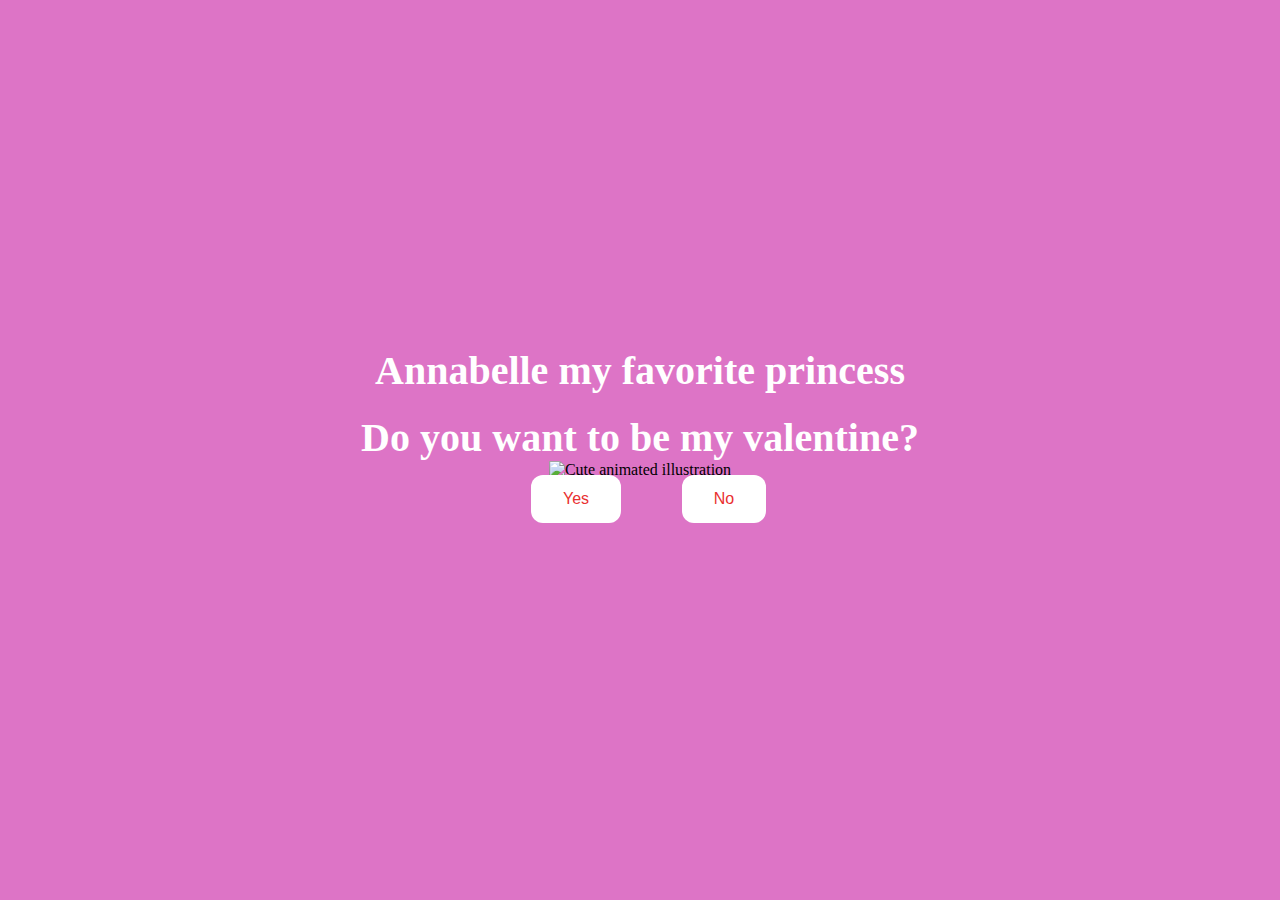
==== index.html @ 8e3bd39a "Add files via upload" ====
<!DOCTYPE html>
<html lang="en">
    <head>
        <link rel="stylesheet" href="./styles.css">
        
    </head> 
    <body>
        <div class="container">
            <div >
                <h1 class = "header_text">Annabelle my favorite princess</h1>
                <h1 class = "header_text">Do you want to be my valentine?</h1>
            </div>
            <div class="gif_container">
                <img src="https://media1.giphy.com/media/v1.Y2lkPTc5MGI3NjExcDdtZ2JiZDR0a3lvMWF4OG8yc3p6Ymdvd3g2d245amdveDhyYmx6eCZlcD12MV9pbnRlcm5hbF9naWZfYnlfaWQmY3Q9cw/cLS1cfxvGOPVpf9g3y/giphy.gif" alt="Cute animated illustration">
            </div>
            <div class = "buttons">
                <button class="btn" id = "yesButton" onclick="nextPage()">Yes</button>
                <button class="btn" id="noButton" onmouseover="moveButton()" onclick="moveButton()">No</button>
                <script>
                    function nextPage() {
                        window.location.href = "yes.html";
                    }
                    
                    function moveButton() {
                        var x = Math.random() * (window.innerWidth - document.getElementById('noButton').offsetWidth) - 85;
                        var y = Math.random() * (window.innerHeight - document.getElementById('noButton').offsetHeight) - 48;
                        document.getElementById('noButton').style.left = `${x}px`;
                        document.getElementById('noButton').style.top = `${y}px`;
                    }
                </script> 
            </div>
        </div>
       
    </body> 
</html>
---- styles.css ----
body {
    display: flex;
    justify-content: center;
    align-items: center;
    height: 90vh;
    background-color: rgb(221, 116, 198);
}

#noButton {
    position: absolute;
    margin-left: 150px;
    transition: 0.5s;
}

#yesButton {
    position: absolute;
    margin-right: 150px;
}

.header_text {
    font-family: 'Nunito';
    font-size: 40px;
    font-weight: bold;
    color: rgb(255, 255, 255);
    text-align: center;
    margin-top: 20px;
    margin-bottom: 0;
}

.buttons {
    display: flex;
    flex-direction: row;
    justify-content: center;
    align-items: center;
    margin-top: 20px;
    margin-left: 20px;
}

.btn {
    background-color: #ffffff;
    color: rgb(233, 48, 48);
    padding: 15px 32px;
    text-align: center;
    display: inline-block;
    font-size: 16px;
    margin: 4px 2px;
    cursor: pointer;
    border: none;
    border-radius: 12px;
    transition: background-color 0.3s ease;
}

.gif_container {
    display: flex;
    justify-content: center;
    align-items: center;
}

@media only screen and (max-width: 320px) and (max-height: 568px) {
    body {
        height: 100vh;
    }

    .header_text {
        font-size: 20px;
    }

    img {
        height: 60vh;
    }

    .btn {
        padding: 10px 18px;
        font-size: 12px;
    }
}

@media only screen and (max-width: 414px) and (max-height: 736px) {
    body {
        height: 90vh;
    }

    .header_text {
        font-size: 28px;
    }

    img {
        height: 60vh;
    }

    .btn {
        padding: 15px 25px;
        font-size: 14px;
    }
}
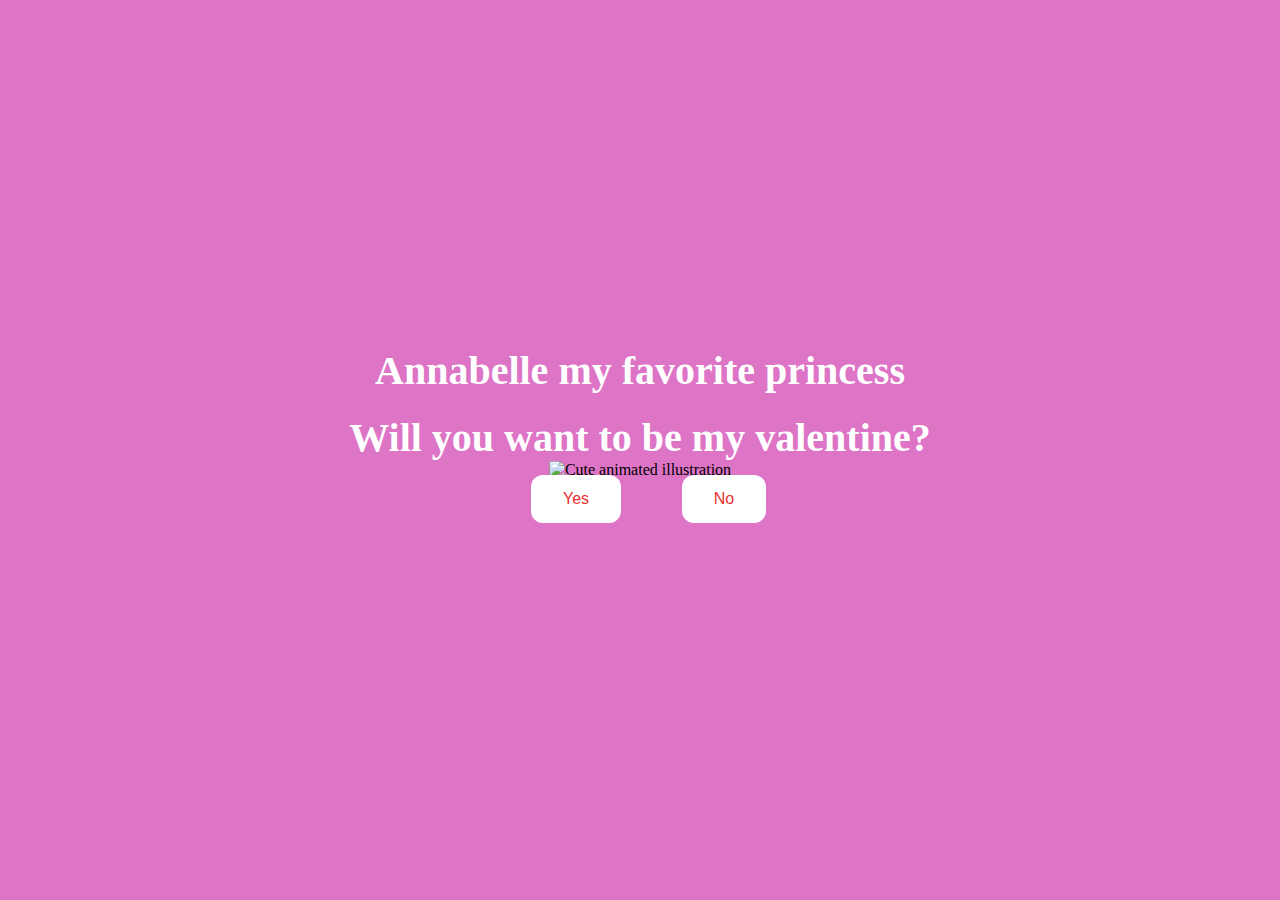
==== commit fbe6d5b8: "Update index.html" ====
--- a/index.html
+++ b/index.html
@@ -8,7 +8,7 @@
         <div class="container">
             <div >
                 <h1 class = "header_text">Annabelle my favorite princess</h1>
-                <h1 class = "header_text">Do you want to be my valentine?</h1>
+                <h1 class = "header_text">Will you want to be my valentine?</h1>
             </div>
             <div class="gif_container">
                 <img src="https://media1.giphy.com/media/v1.Y2lkPTc5MGI3NjExcDdtZ2JiZDR0a3lvMWF4OG8yc3p6Ymdvd3g2d245amdveDhyYmx6eCZlcD12MV9pbnRlcm5hbF9naWZfYnlfaWQmY3Q9cw/cLS1cfxvGOPVpf9g3y/giphy.gif" alt="Cute animated illustration">
